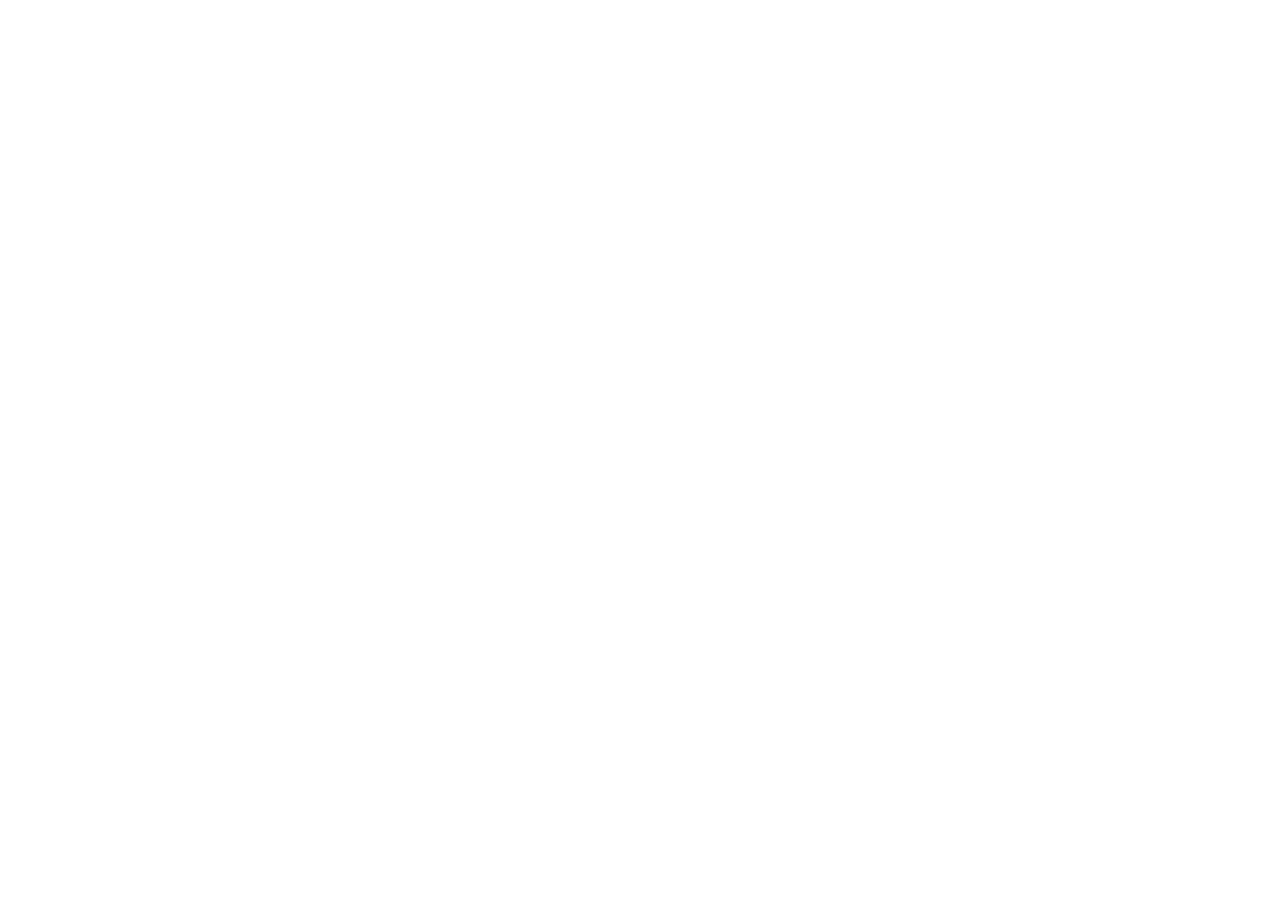
==== cadastro/cadastro.html @ 5cafe8c0 "update" ====
<!DOCTYPE html>
<html lang="en">
<head>
    <meta charset="UTF-8">
    <meta name="viewport" content="width=device-width, initial-scale=1.0">
    <link rel="stylesheet" href="cadastro.css">
    <title>Document</title>
</head>
<body>
    
</body>
</html>
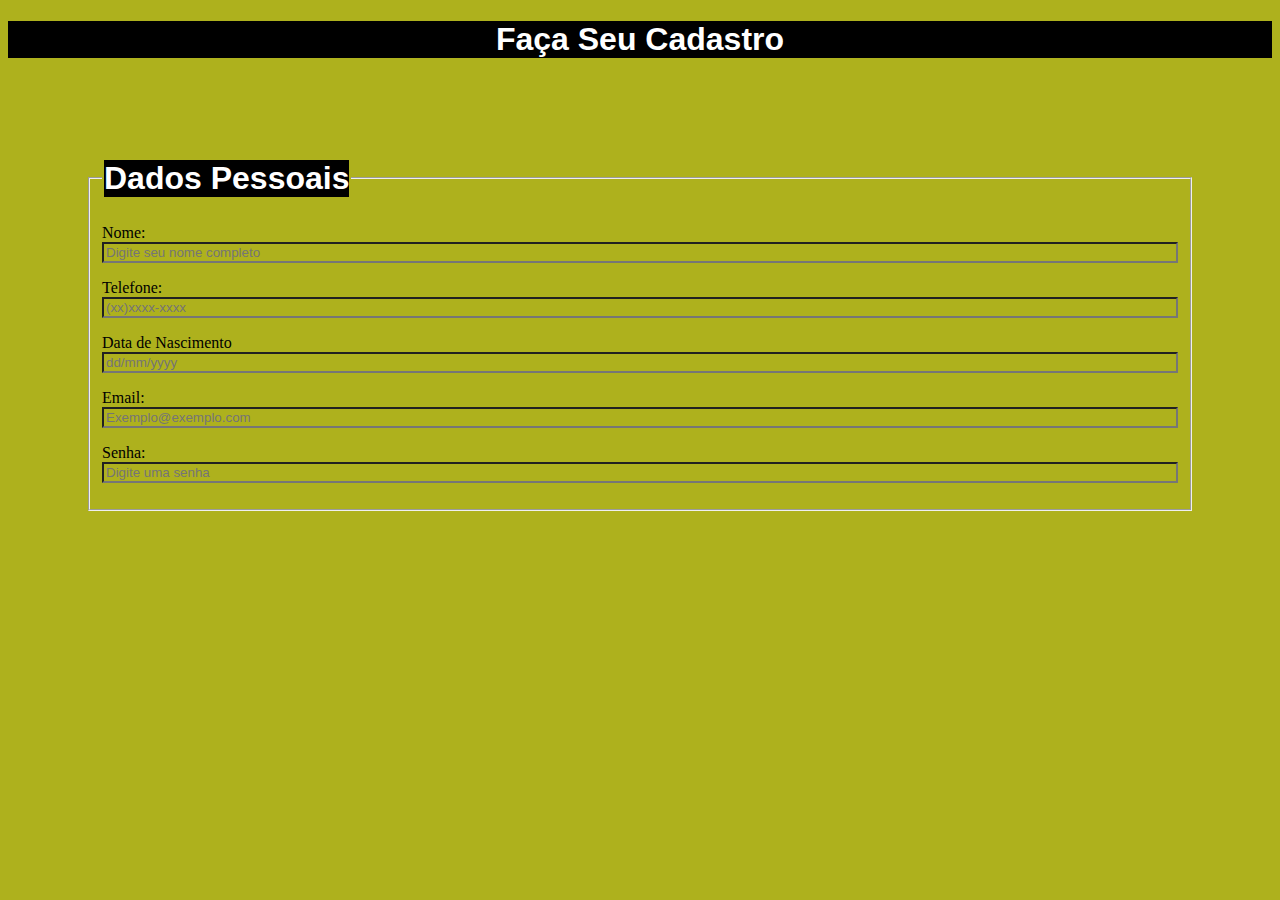
==== commit f294723f: "update" ====
--- a/cadastro/cadastro.html
+++ b/cadastro/cadastro.html
@@ -2,11 +2,74 @@
 <html lang="en">
 <head>
     <meta charset="UTF-8">
+    <meta http-equiv="X-UA-Compatible" content="IE=edge">
     <meta name="viewport" content="width=device-width, initial-scale=1.0">
     <link rel="stylesheet" href="cadastro.css">
-    <title>Document</title>
+    <title>Cadastro</title>
+    <h1>Faça Seu Cadastro</h1>
 </head>
 <body>
-    
+    <form autocomplete="on">
+        <fieldset>
+            <legend><h1>Dados Pessoais</h1></legend>
+          <div>
+              <label for="nome">Nome:</label>
+              <input 
+                  type="text"
+                  name="nome"
+                  id="nome"
+                  placeholder="Digite seu nome completo"
+                  autocomplete="cc-name"
+                >
+          </div>
+        
+          <div>
+            <label for="telefone">Telefone:</label>
+          <input 
+             type="tel"
+             name="telefone"
+             id="telefone"
+             placeholder="(xx)xxxx-xxxx"
+             autocomplete="tel"
+            >
+      </div>
+
+      <div>
+        <label for="bday-month">Data de Nascimento</label>
+        <input 
+         type="text"
+         name="dt_nacismento"
+         id="dt_nacismento"
+         placeholder="dd/mm/yyyy"
+         autocomplete="bday-month"
+         >
+        </div>
+
+
+         <div>
+            <label for="email">Email:</label>
+          <input 
+             type="email"
+             name="email"
+             id="email"
+             placeholder="Exemplo@exemplo.com"
+             autocomplete="Email">
+           </div>
+
+           <div>
+            <label for="senha">Senha:</label>
+          <input 
+             type="senha"
+             name="senha"
+             id="senha"
+             placeholder="Digite uma senha">
+             
+           </div>
+
+           
+          
+
+        </fieldset>
+    </form>
 </body>
 </html>--- a/cadastro/cadastro.css
+++ b/cadastro/cadastro.css
@@ -0,0 +1,29 @@
+*{
+    background-color: rgb(174, 177, 29);
+}
+form  div{
+    display: flex;
+    flex-direction: column;
+    margin-bottom: 16px;  
+}
+
+h4{
+    text-align: center;
+    background-color: rgb(3, 2, 2);
+    color: rgb(255, 254, 254);
+    border-radius: 20px;
+   
+}
+
+h1{
+    background-color: black;
+    color: rgb(255, 255, 255);
+    text-align: center;
+    font-family: Arial, Helvetica, sans-serif;
+}
+
+fieldset{
+    margin-top: auto;
+    margin: 80px;
+
+}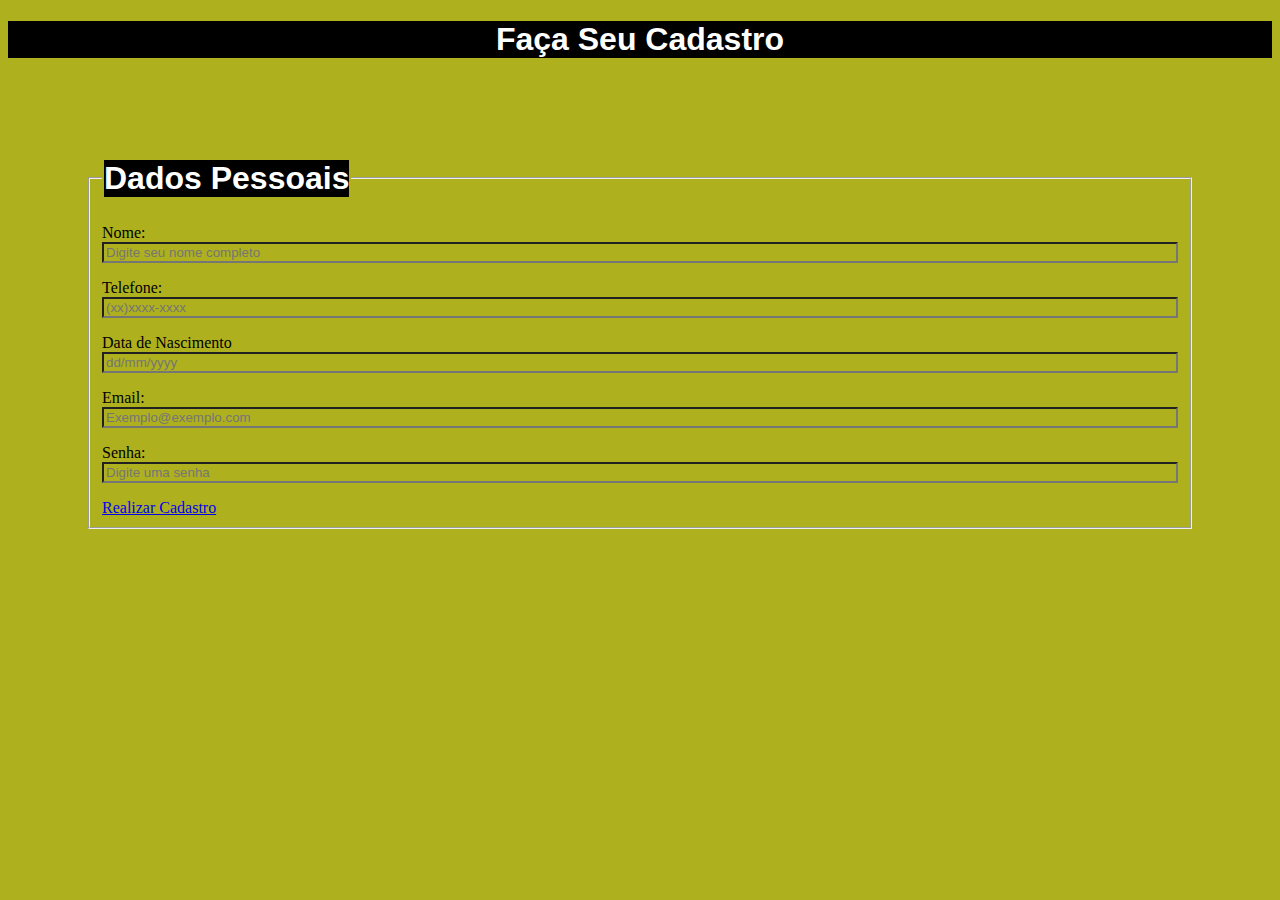
==== commit bcb066d0: "update" ====
--- a/cadastro/cadastro.html
+++ b/cadastro/cadastro.html
@@ -65,9 +65,14 @@
              placeholder="Digite uma senha">
              
            </div>
+           
 
-           
-          
+           <section>
+            <a class="link-as-button" href="/site/index.html"
+            target="_blank">
+            Realizar Cadastro
+          </a>
+           </section>
 
         </fieldset>
     </form>
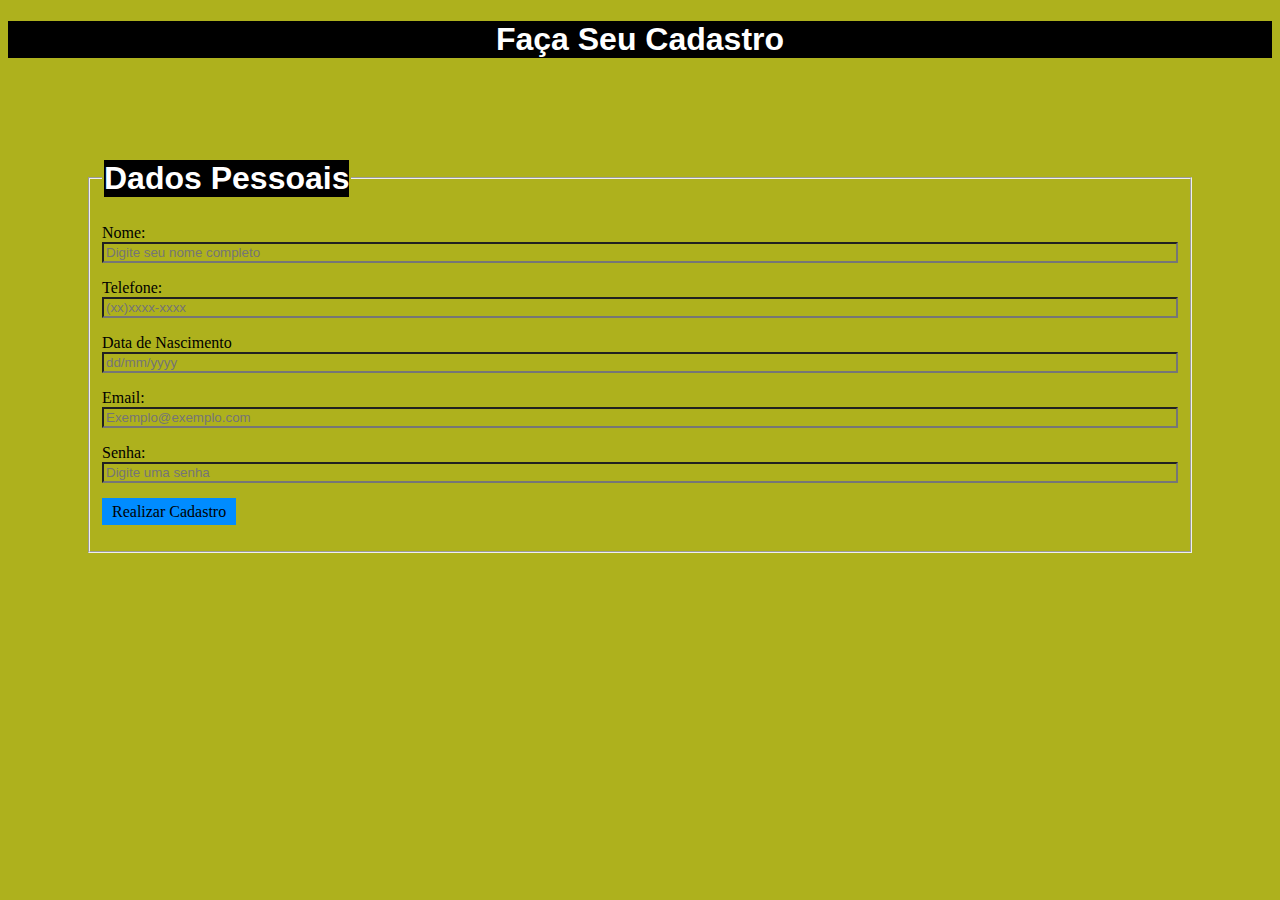
==== commit c8446d9c: "update" ====
--- a/cadastro/cadastro.html
+++ b/cadastro/cadastro.html
@@ -19,8 +19,7 @@
                   name="nome"
                   id="nome"
                   placeholder="Digite seu nome completo"
-                  autocomplete="cc-name"
-                >
+                  autocomplete="cc-name" >
           </div>
         
           <div>
@@ -30,19 +29,17 @@
              name="telefone"
              id="telefone"
              placeholder="(xx)xxxx-xxxx"
-             autocomplete="tel"
-            >
-      </div>
+             autocomplete="tel">
+          </div>
 
-      <div>
+          <div>
         <label for="bday-month">Data de Nascimento</label>
         <input 
          type="text"
          name="dt_nacismento"
          id="dt_nacismento"
          placeholder="dd/mm/yyyy"
-         autocomplete="bday-month"
-         >
+         autocomplete="bday-month">
         </div>
 
 
@@ -56,17 +53,15 @@
              autocomplete="Email">
            </div>
 
-           <div>
+         <div>
             <label for="senha">Senha:</label>
           <input 
              type="senha"
              name="senha"
              id="senha"
-             placeholder="Digite uma senha">
-             
+             placeholder="Digite uma senha"> 
            </div>
            
-
            <section>
             <a class="link-as-button" href="/site/index.html"
             target="_blank">
--- a/cadastro/cadastro.css
+++ b/cadastro/cadastro.css
@@ -26,4 +26,16 @@
     margin-top: auto;
     margin: 80px;
 
+}
+
+section{
+    margin: 20px 0px;
+}
+
+.link-as-button {
+    padding: 5px 10px;
+    background-color: rgb(0, 140, 255);
+    border: none;
+    text-decoration: none;
+    color: black;
 }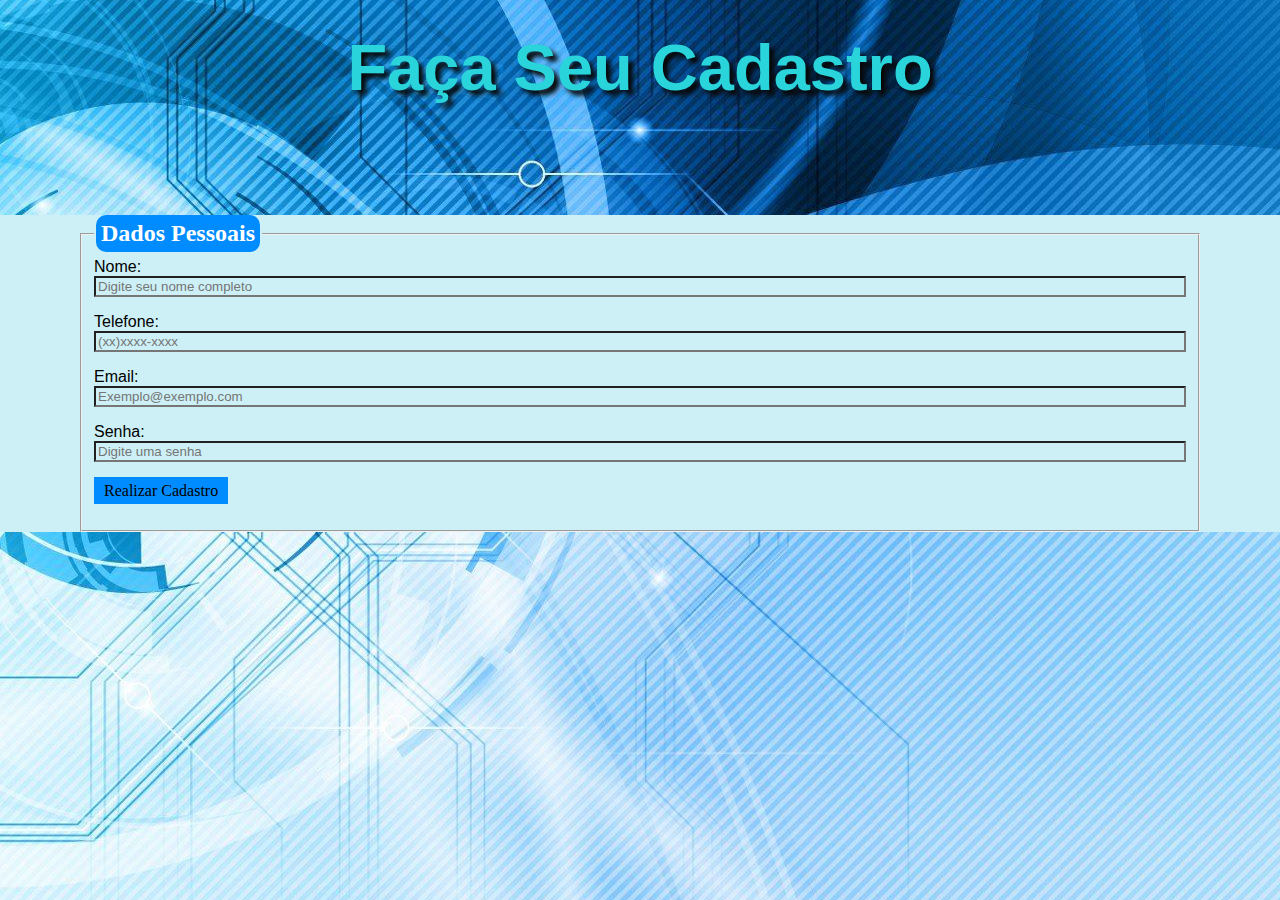
==== commit ecf0f072: "update" ====
--- a/cadastro/cadastro.html
+++ b/cadastro/cadastro.html
@@ -9,9 +9,21 @@
     <h1>Faça Seu Cadastro</h1>
 </head>
 <body>
+  
+  <style>
+    body{
+        height: 100vh;
+        width: 100%;
+        background-image: url(/imagens/cada.jpg);
+        background-position: center center;
+        background-attachment: fixed;
+    }
+</style>
+
+
     <form autocomplete="on">
         <fieldset>
-            <legend><h1>Dados Pessoais</h1></legend>
+            <legend><h2>Dados Pessoais</h2></legend>
           <div>
               <label for="nome">Nome:</label>
               <input 
@@ -31,16 +43,6 @@
              placeholder="(xx)xxxx-xxxx"
              autocomplete="tel">
           </div>
-
-          <div>
-        <label for="bday-month">Data de Nascimento</label>
-        <input 
-         type="text"
-         name="dt_nacismento"
-         id="dt_nacismento"
-         placeholder="dd/mm/yyyy"
-         autocomplete="bday-month">
-        </div>
 
 
          <div>
--- a/cadastro/cadastro.css
+++ b/cadastro/cadastro.css
@@ -1,25 +1,31 @@
 *{
-    background-color: rgb(174, 177, 29);
+    margin: 0;
+    background-color: rgb(205, 240, 247);
 }
 form  div{
     display: flex;
     flex-direction: column;
-    margin-bottom: 16px;  
+    margin-bottom: 16px; 
+    font-family: Arial, Helvetica, sans-serif; 
 }
 
-h4{
+h2{
     text-align: center;
-    background-color: rgb(3, 2, 2);
+    background-color: rgb(0, 140, 255);
     color: rgb(255, 254, 254);
-    border-radius: 20px;
+    border-radius: 10px;
+    padding: 5px;
    
 }
 
 h1{
-    background-color: black;
-    color: rgb(255, 255, 255);
+    background-color:transparent;
+    color: rgb(41, 213, 219);
     text-align: center;
-    font-family: Arial, Helvetica, sans-serif;
+    font-family:Verdana, Geneva, Tahoma, sans-serif;
+    padding: 30px;
+    font-size: 65px;
+    text-shadow: 5px 5px 5px rgb(8, 7, 6);
 }
 
 fieldset{
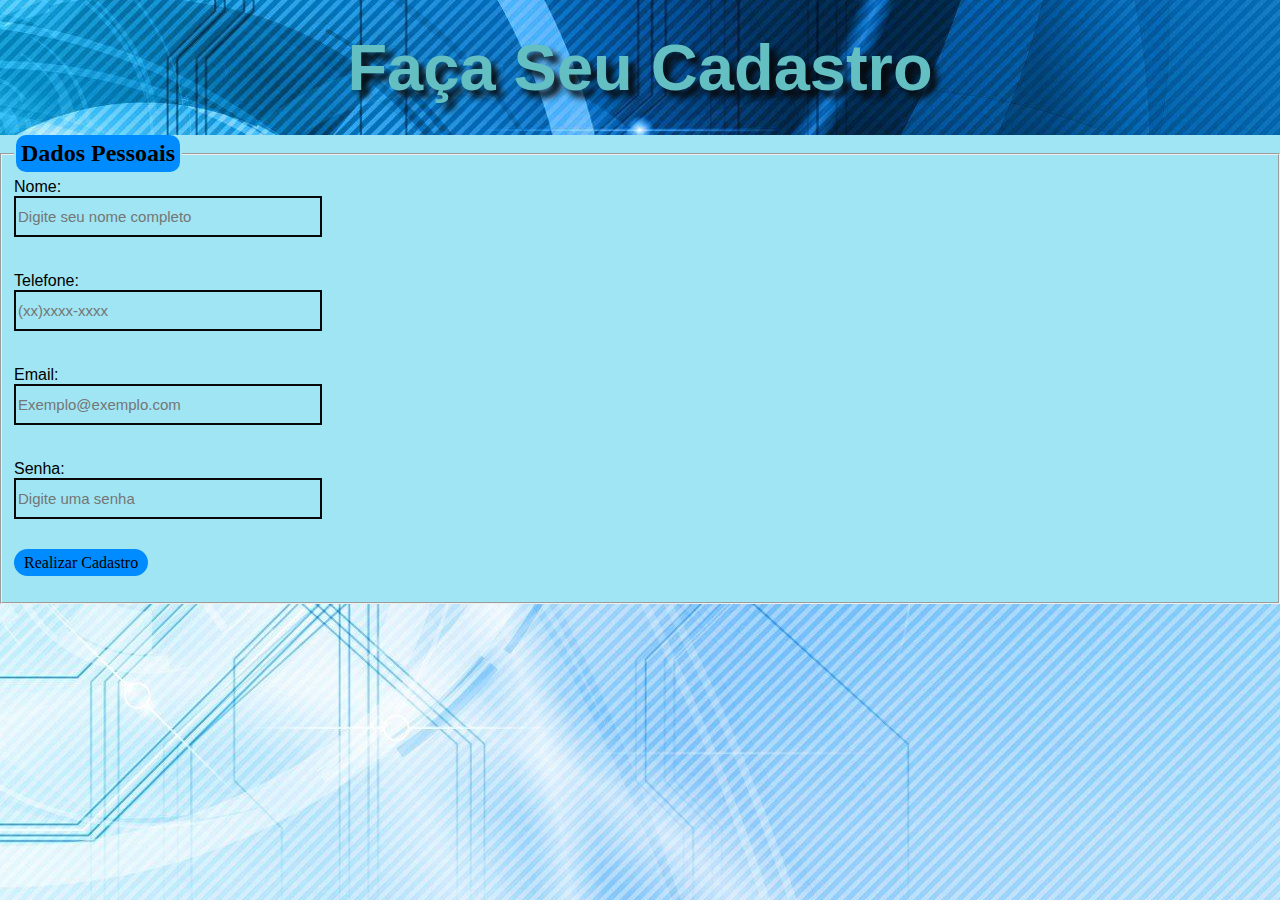
==== commit 0072b703: "update" ====
--- a/cadastro/cadastro.html
+++ b/cadastro/cadastro.html
@@ -65,7 +65,7 @@
            </div>
            
            <section>
-            <a class="link-as-button" href="/site/index.html"
+            <a class="link-as-button" href="/login/login.html"
             target="_blank">
             Realizar Cadastro
           </a>
--- a/cadastro/cadastro.css
+++ b/cadastro/cadastro.css
@@ -1,18 +1,31 @@
 *{
     margin: 0;
-    background-color: rgb(205, 240, 247);
+    box-sizing: 0;
+    background-color: rgb(159, 229, 243);
+    
 }
+
+
 form  div{
     display: flex;
     flex-direction: column;
-    margin-bottom: 16px; 
+    margin-bottom: 35px; 
     font-family: Arial, Helvetica, sans-serif; 
+
+
+}
+
+div > input{
+    height: 35px;
+    border: 2px solid #080707;
+    width: 300px;
+    font-size: 15px;
+   
 }
 
 h2{
-    text-align: center;
     background-color: rgb(0, 140, 255);
-    color: rgb(255, 254, 254);
+    color: rgb(0, 0, 0);
     border-radius: 10px;
     padding: 5px;
    
@@ -20,17 +33,18 @@
 
 h1{
     background-color:transparent;
-    color: rgb(41, 213, 219);
+    color: rgb(100, 191, 194);
     text-align: center;
     font-family:Verdana, Geneva, Tahoma, sans-serif;
     padding: 30px;
     font-size: 65px;
-    text-shadow: 5px 5px 5px rgb(8, 7, 6);
+    text-shadow: 7px 7px 7px rgb(8, 7, 6);
 }
 
 fieldset{
     margin-top: auto;
-    margin: 80px;
+    margin: 0px;
+    
 
 }
 
@@ -44,4 +58,5 @@
     border: none;
     text-decoration: none;
     color: black;
+    border-radius: 15px;
 }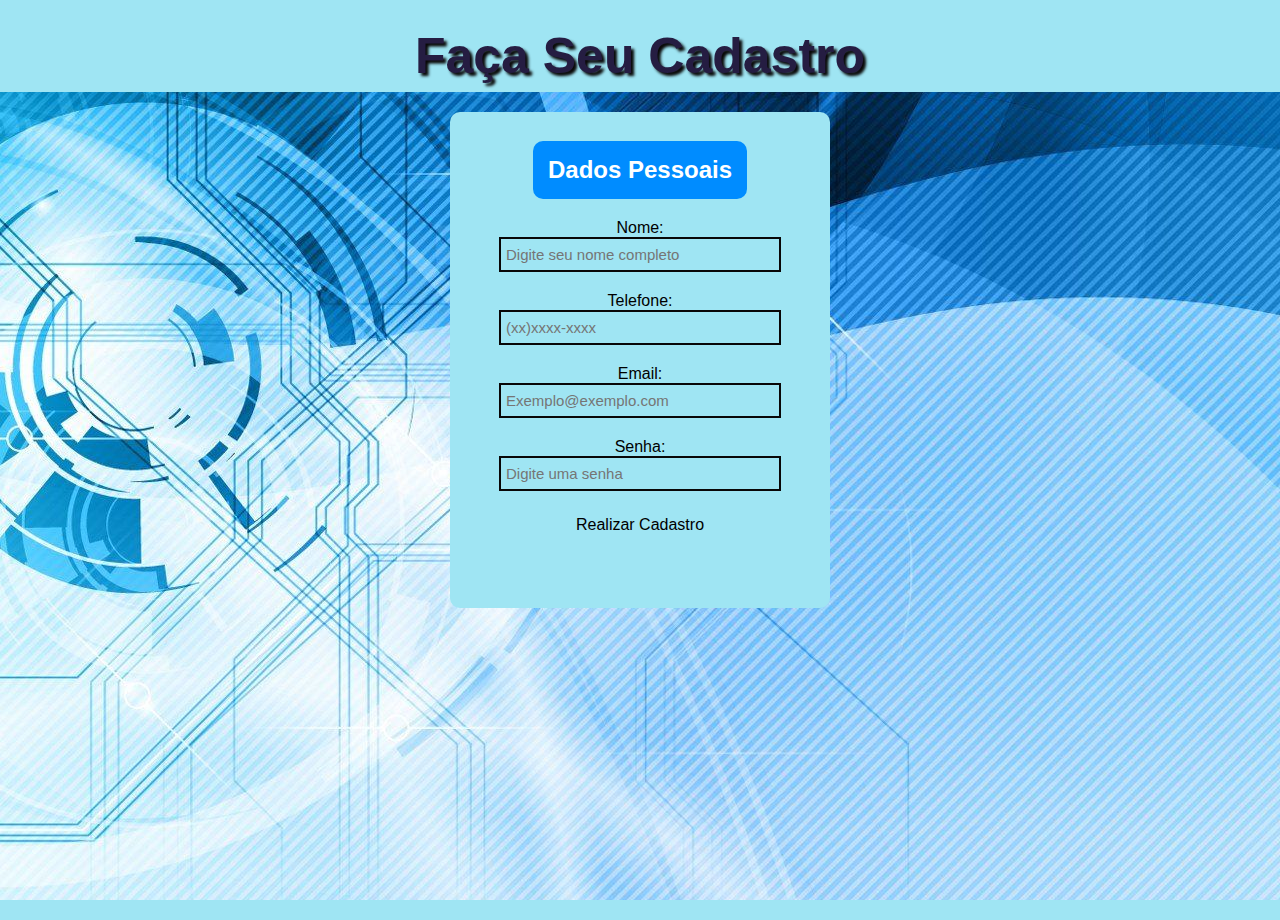
==== commit 5959ab9a: "update" ====
--- a/cadastro/cadastro.html
+++ b/cadastro/cadastro.html
@@ -19,7 +19,6 @@
         background-attachment: fixed;
     }
 </style>
-
 
     <form autocomplete="on">
         <fieldset>
--- a/cadastro/cadastro.css
+++ b/cadastro/cadastro.css
@@ -1,62 +1,65 @@
-*{
-    margin: 0;
-    box-sizing: 0;
-    background-color: rgb(159, 229, 243);
-    
+* {
+  margin: 0;
+  padding: 0;
+  box-sizing: border-box;
+  background-color: rgb(159, 229, 243);
+  font-family: Arial, Helvetica, sans-serif;
 }
 
-
-form  div{
-    display: flex;
-    flex-direction: column;
-    margin-bottom: 35px; 
-    font-family: Arial, Helvetica, sans-serif; 
-
-
+form {
+  width: 380px;
+  margin: 0 auto;
+  text-align: center;
+  padding: 29px;
+  border-radius: 10px;
 }
 
-div > input{
-    height: 35px;
-    border: 2px solid #080707;
-    width: 300px;
-    font-size: 15px;
-   
+form div {
+  display: flex;
+  flex-direction: column;
+  margin-bottom: 20px;
 }
 
-h2{
-    background-color: rgb(0, 140, 255);
-    color: rgb(0, 0, 0);
-    border-radius: 10px;
-    padding: 5px;
-   
+div > input {
+  height: 35px;
+  border: 2px solid #080707;
+  width: 100%;
+  font-size: 15px;
+  padding: 5px;
 }
 
-h1{
-    background-color:transparent;
-    color: rgb(100, 191, 194);
-    text-align: center;
-    font-family:Verdana, Geneva, Tahoma, sans-serif;
-    padding: 30px;
-    font-size: 65px;
-    text-shadow: 7px 7px 7px rgb(8, 7, 6);
+h1 {
+  color: rgb(37, 29, 66);
+  text-align: center;
+  font-family: Verdana, Geneva, Tahoma, sans-serif;
+  font-size: 50px;
+  text-shadow: 3px 3px 3px rgb(8, 7, 6);
+  padding: 7px;
+  margin: 20px 0;
 }
 
-fieldset{
-    margin-top: auto;
-    margin: 0px;
-    
-
+h2 {
+  background-color: rgb(0, 140, 255);
+  color: #fff;
+  border-radius: 10px;
+  padding: 15px;
 }
 
-section{
-    margin: 20px 0px;
+fieldset {
+  border: none;
+  padding: 20px;
+}
+
+section {
+  margin: 20px 0;
 }
 
 .link-as-button {
-    padding: 5px 10px;
-    background-color: rgb(0, 140, 255);
-    border: none;
-    text-decoration: none;
-    color: black;
-    border-radius: 15px;
+  display: inline-block;
+  padding: 5px 10px;
+  background-color: transparent;
+  border: none;
+  text-decoration: none;
+  color: black;
+  border-radius: 15px;
 }